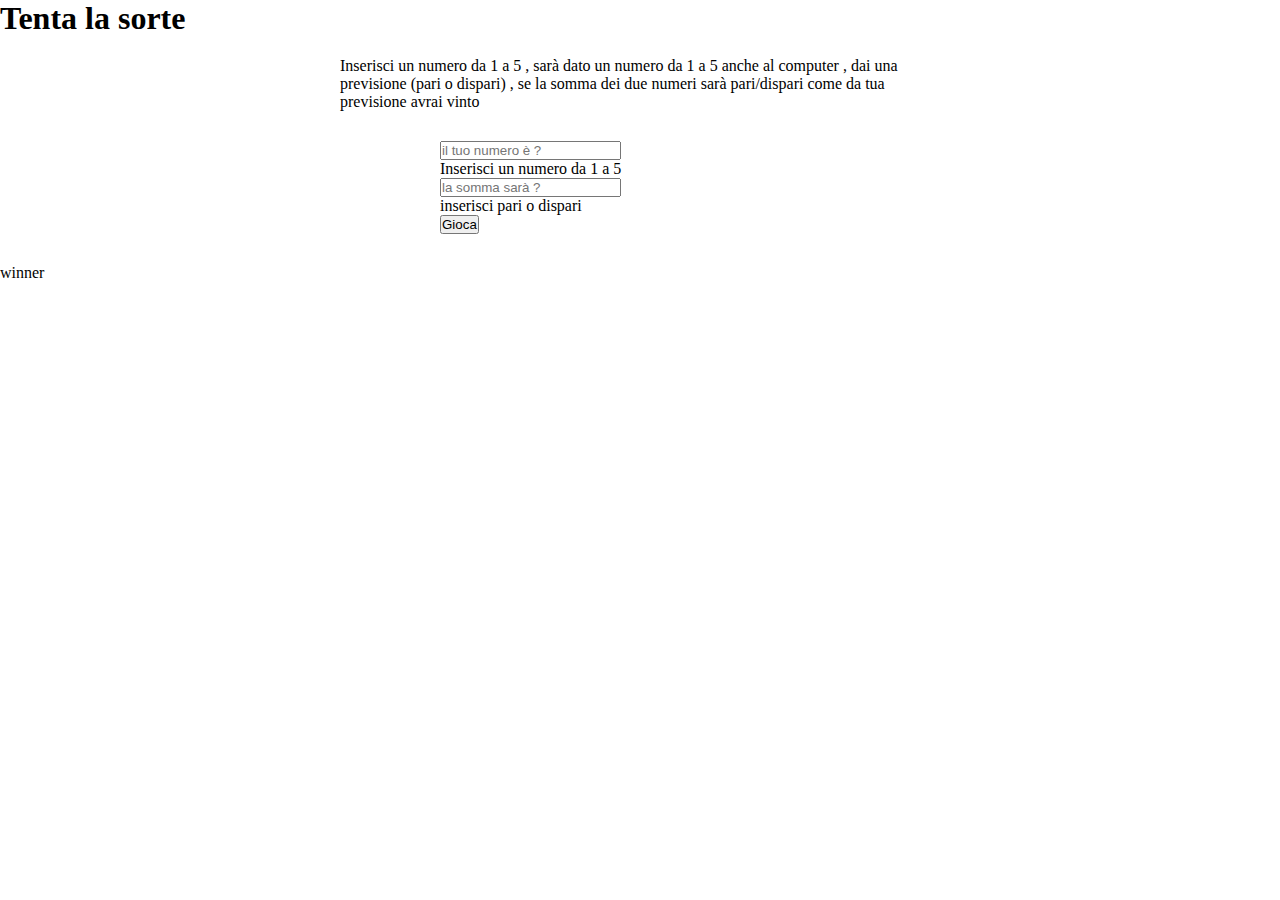
==== pari-dispari.html @ 6f36a77f "end logic es 2" ====
<!DOCTYPE html>
<html lang="en">
  <head>
    <meta charset="UTF-8" />
    <meta name="viewport" content="width=device-width, initial-scale=1.0" />
    <title>Document</title>
    <!--bootstrap-->
    <link
      href="https://cdn.jsdelivr.net/npm/bootstrap@5.3.0/dist/css/bootstrap.min.css"
      rel="stylesheet"
      integrity="sha384-9ndCyUaIbzAi2FUVXJi0CjmCapSmO7SnpJef0486qhLnuZ2cdeRhO02iuK6FUUVM"
      crossorigin="anonymous"
    />
    <!--css -->
    <link rel="stylesheet" href="./css/style.css" />
  </head>
  <body>
    <h1 class="text-center mt-3">Tenta la sorte</h1>
    <p class="game-rules">
      Inserisci un numero da 1 a 5 , sarà dato un numero da 1 a 5 anche al
      computer , dai una previsione (pari o dispari) , se la somma dei due
      numeri sarà pari/dispari come da tua previsione avrai vinto
    </p>
    <form id="form-element">
      <div class="mb-3">
        <label for="user-number" class="form-label sr-only">
          Inserisci un numero da 1 a 5
        </label>
        <input
          type="number"
          class="form-control"
          id="user-number"
          placeholder="il tuo numero è ? "
          aria-describedby="emailHelp"
        />
        <div id="emailHelp" class="form-text">Inserisci un numero da 1 a 5</div>
      </div>
      <div class="mb-3">
        <label for="user-prediction" class="form-label sr-only">
          Inserisci un numero da 1 a 5
        </label>
        <input
          type="text"
          class="form-control"
          id="user-prediction"
          placeholder="la somma sarà ? "
          aria-describedby="emailHelp"
        />
        <div id="emailHelp" class="form-text">inserisci pari o dispari</div>
      </div>
      <button id="start-button" type="submit" class="btn btn-primary">
        Gioca
      </button>
    </form>

    <p id="result" class="">winner</p>
    <!--bootstrap js-->
    <script
      src="https://cdn.jsdelivr.net/npm/bootstrap@5.3.0/dist/js/bootstrap.bundle.min.js"
      integrity="sha384-geWF76RCwLtnZ8qwWowPQNguL3RmwHVBC9FhGdlKrxdiJJigb/j/68SIy3Te4Bkz"
      crossorigin="anonymous"
    ></script>
    <!--my js-->
    <script src="./js/pario-dispari.js"></script>
  </body>
</html>
---- css/style.css ----
* {
  margin: 0;
  padding: 0;
  box-sizing: border-box;
  -webkit-font-smoothing: antialiased;
  -moz-osx-font-smoothing: grayscale;
}

.sr-only {
  position: absolute;
  width: 1px;
  height: 1px;
  padding: 0;
  margin: -1px;
  overflow: hidden;
  clip: rect(0, 0, 0, 0);
  white-space: nowrap;
  border-width: 0;
}

form {
  max-width: 25rem;
  margin: 1.875rem auto;
}

p#display {
  text-align: center;
  margin-top: 3.125rem;
}

hi.title {
  text-align: center;
}

p.game-rules {
  max-width: 37.5rem;
  margin: 1.25rem auto;
}
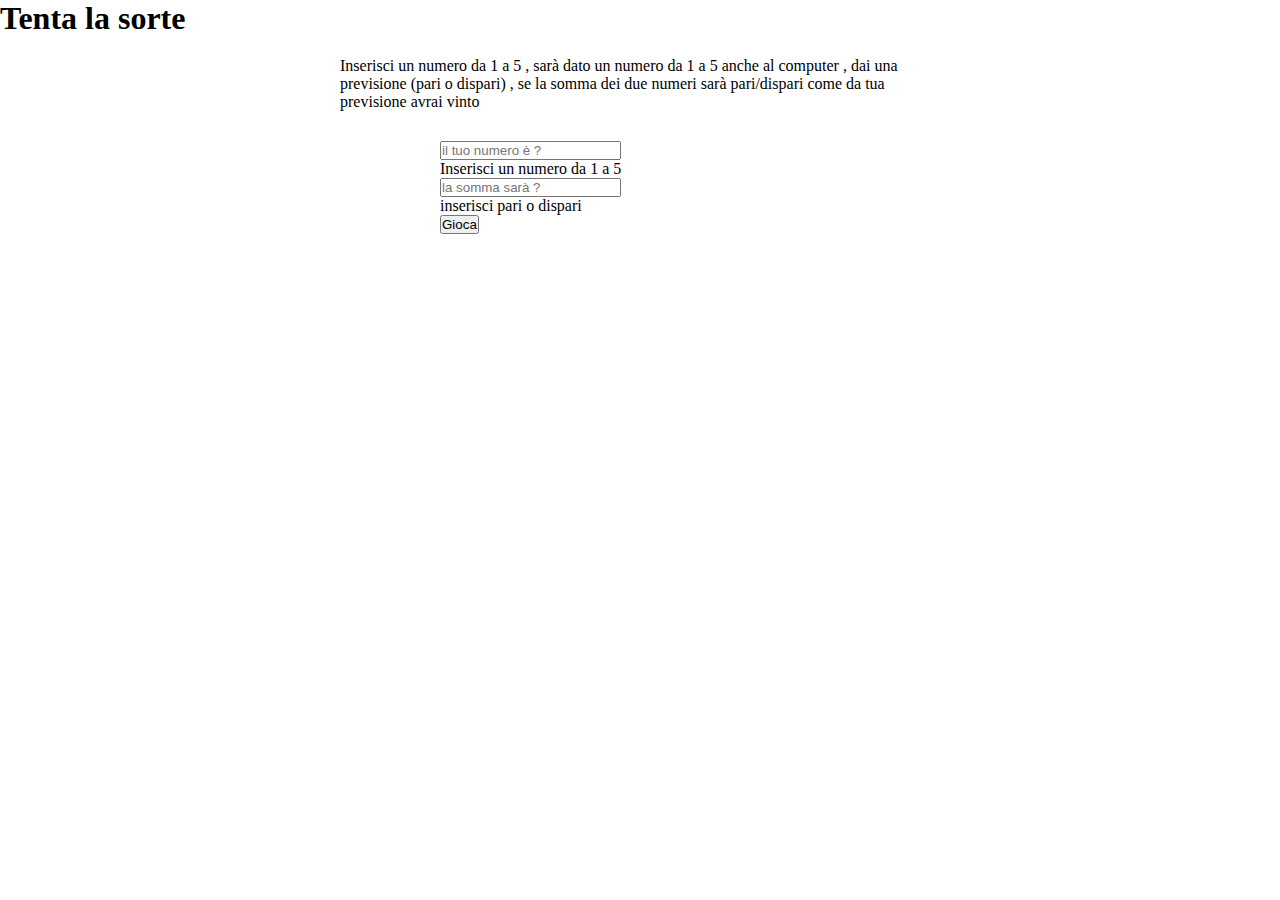
==== commit cfe797ec: "end exercise 2" ====
--- a/pari-dispari.html
+++ b/pari-dispari.html
@@ -33,7 +33,9 @@
           placeholder="il tuo numero è ? "
           aria-describedby="emailHelp"
         />
-        <div id="emailHelp" class="form-text">Inserisci un numero da 1 a 5</div>
+        <div id="emailHelp" class="user-number form-text">
+          Inserisci un numero da 1 a 5
+        </div>
       </div>
       <div class="mb-3">
         <label for="user-prediction" class="form-label sr-only">
@@ -46,14 +48,16 @@
           placeholder="la somma sarà ? "
           aria-describedby="emailHelp"
         />
-        <div id="emailHelp" class="form-text">inserisci pari o dispari</div>
+        <div id="emailHelp" class="user-prediction form-text">
+          inserisci pari o dispari
+        </div>
       </div>
       <button id="start-button" type="submit" class="btn btn-primary">
         Gioca
       </button>
     </form>
 
-    <p id="result" class="">winner</p>
+    <p id="result-display" class="text-center fw-bold fs-2"></p>
     <!--bootstrap js-->
     <script
       src="https://cdn.jsdelivr.net/npm/bootstrap@5.3.0/dist/js/bootstrap.bundle.min.js"
